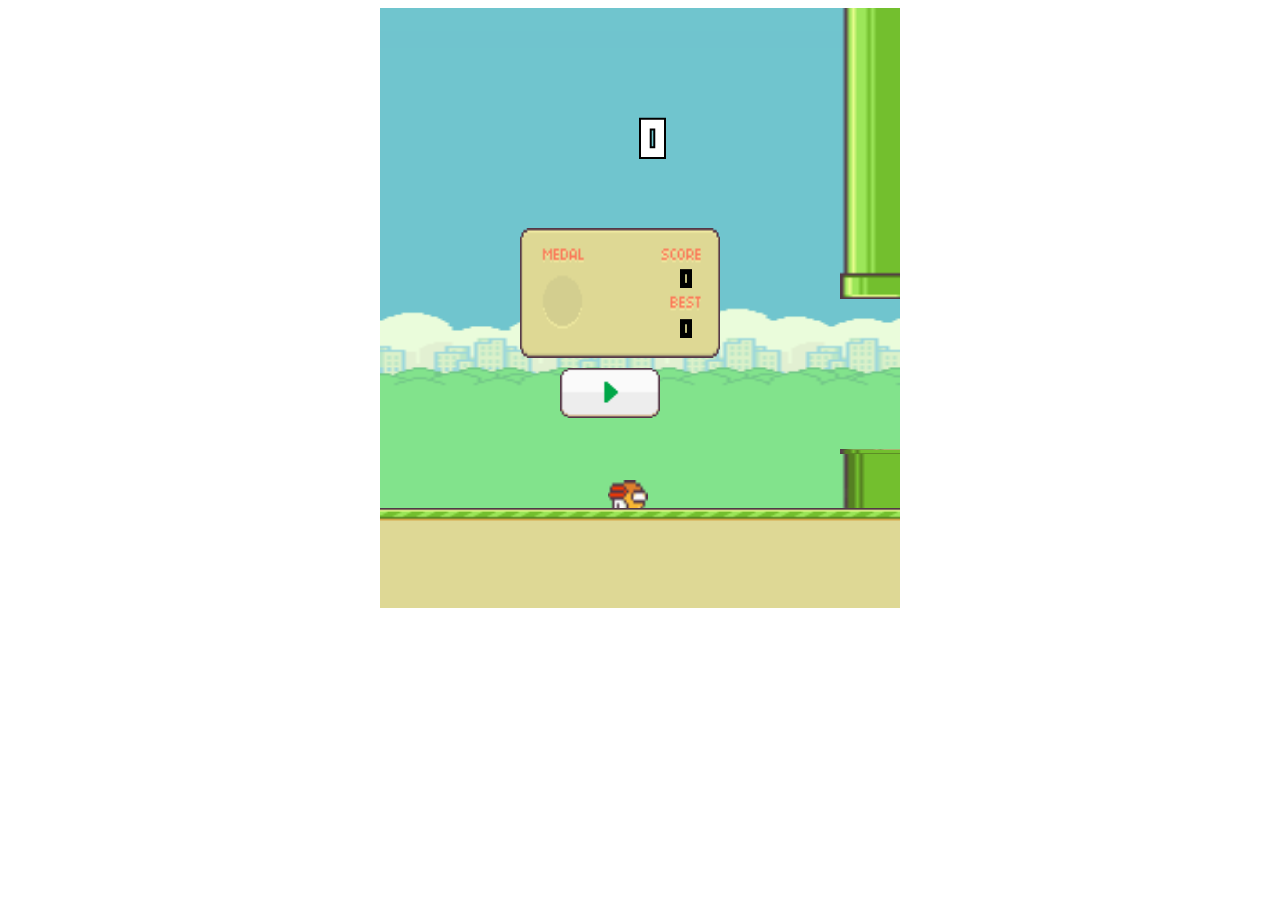
==== reinforcmentBot.html @ 6b18ba02 "A floppy start" ====
<!doctype html>
<html lang="en">
<head>
   <meta charset="UTF-8">
   <title>Document</title>
   <link  rel="stylesheet" href="styles.css" type="text/css">
</head>
<body>

   <canvas id="game_screen" width="520px" height="600px" style="margin: auto; display: block;">
   </canvas>


   <script src="lib/buckets.js"></script>
   <script src = "testData.js"></script>
   <script src="flappy.js"></script>
   <script src="reinforce.js"></script>
   <script src = "reinforceAnalytics.js"></script>
</body>
</html>
---- styles.css ----
@font-face {
    font-family: 'flappy_font';
    src: url('assets/fonts/04b_19__-webfont.eot');
    src: url('assets/fonts/04b_19__-webfont.eot?#iefix') format('embedded-opentype'),
         url('assets/fonts/04b_19__-webfont.woff') format('woff'),
         url('assets/fonts/04b_19__-webfont.ttf') format('truetype'),
         url('assets/fonts/04b_19__-webfont.svg#04b_19regular') format('svg');
    font-weight: normal;
    font-style: normal;

}
h1{
   font-family: 'flappy_font';
}
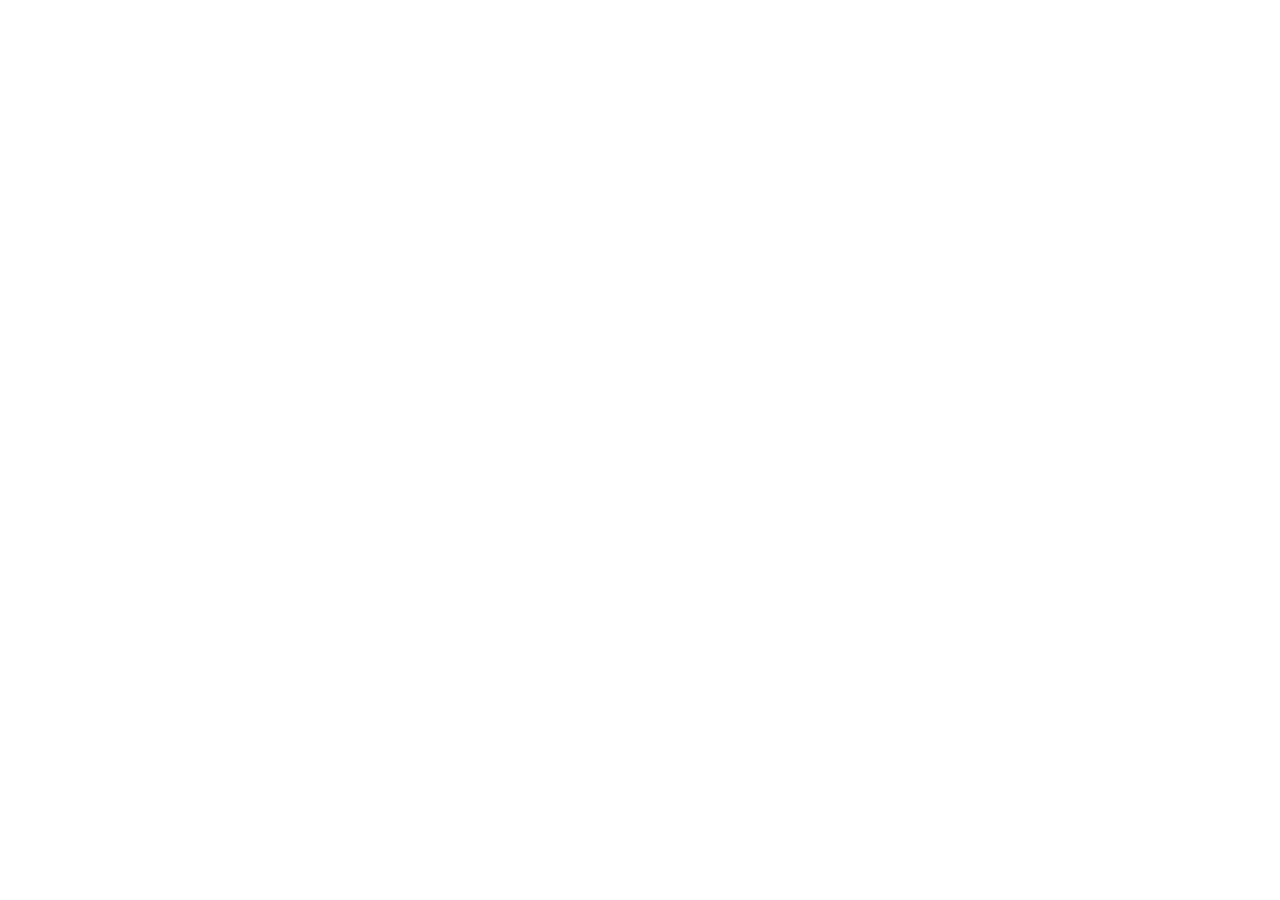
==== commit 8ff237a4: "A floppy start two" ====
--- a/reinforcmentBot.html
+++ b/reinforcmentBot.html
@@ -10,7 +10,7 @@
    <canvas id="game_screen" width="520px" height="600px" style="margin: auto; display: block;">
    </canvas>
 
-
+  <script src="nightModel.js"></script>
    <script src="lib/buckets.js"></script>
    <script src = "testData.js"></script>
    <script src="flappy.js"></script>
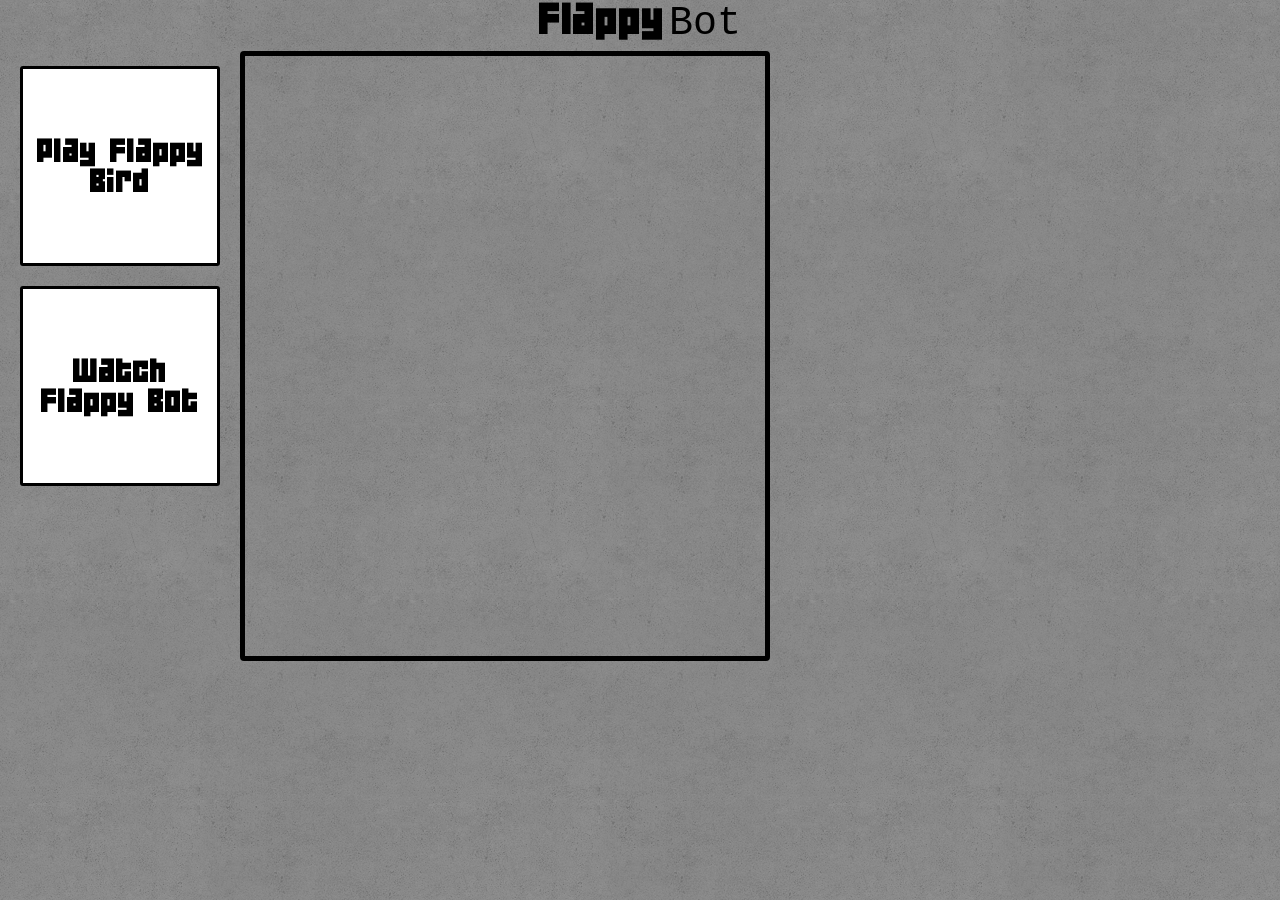
==== commit a2091e22: "a laggy commit" ====
--- a/reinforcmentBot.html
+++ b/reinforcmentBot.html
@@ -6,11 +6,27 @@
    <link  rel="stylesheet" href="styles.css" type="text/css">
 </head>
 <body>
+   <div id="header">
+      <span id="flappy">Flappy</span> <span id="bot">Bot</span>
 
-   <canvas id="game_screen" width="520px" height="600px" style="margin: auto; display: block;">
-   </canvas>
+   </div>
 
-  <script src="nightModel.js"></script>
+   <div id="control_div">
+      <button class="button_style" id="play_button">Play Flappy Bird</button>
+      <button class="button_style" id="watch_button">Watch Flappy Bot</button>
+   </div>
+   <div id="game_div">
+      <div id="game_comp">
+         <canvas id="game_screen" width="520px" height="600px"></canvas>
+
+      </div>
+   </div>
+   <div id="about">
+
+
+   </div>
+
+   <script src="finalModel.js"></script>
    <script src="lib/buckets.js"></script>
    <script src = "testData.js"></script>
    <script src="flappy.js"></script>
--- a/styles.css
+++ b/styles.css
@@ -11,4 +11,76 @@
 }
 h1{
    font-family: 'flappy_font';
+}
+
+body{
+   margin: 0;
+   background-image: url("siteAssets/mochaGrunge.png");
+   background-repeat: repeat;
+}
+
+button{
+   display: block;
+}
+
+canvas{
+   border: 5px solid black;
+   border-radius: 4px;
+   margin:  5px auto;
+   display: inline;
+}
+
+.button_style{
+   height: 200px;
+   width: 200px;
+   padding: 10px;
+   margin: 20px;
+   font-size: 30px;
+   font-family: 'flappy_font';
+   display: block;
+   background-color: white;
+   border: 3px solid black;
+   border-radius: 3px;
+}
+#header{
+   text-align: center;
+}
+
+#about{
+   float: left;
+   margin-left: 30px;
+}
+
+.button_style:hover{
+   background-color: green;
+}
+.button_style:active{
+   background-color: red;
+}
+
+#control_div{
+   float: left;
+   display: block;
+
+   height: 100%;
+}
+
+#game_comp{
+   display: inline;
+   text-align: center;
+}
+
+#game_div{
+   text-align: center;
+   float: left;
+
+}
+
+#flappy{
+   font-family: 'flappy_font';
+   font-size: 40px;
+}
+#bot{
+   font-family: 'courier';
+   font-size: 40px;
 }
